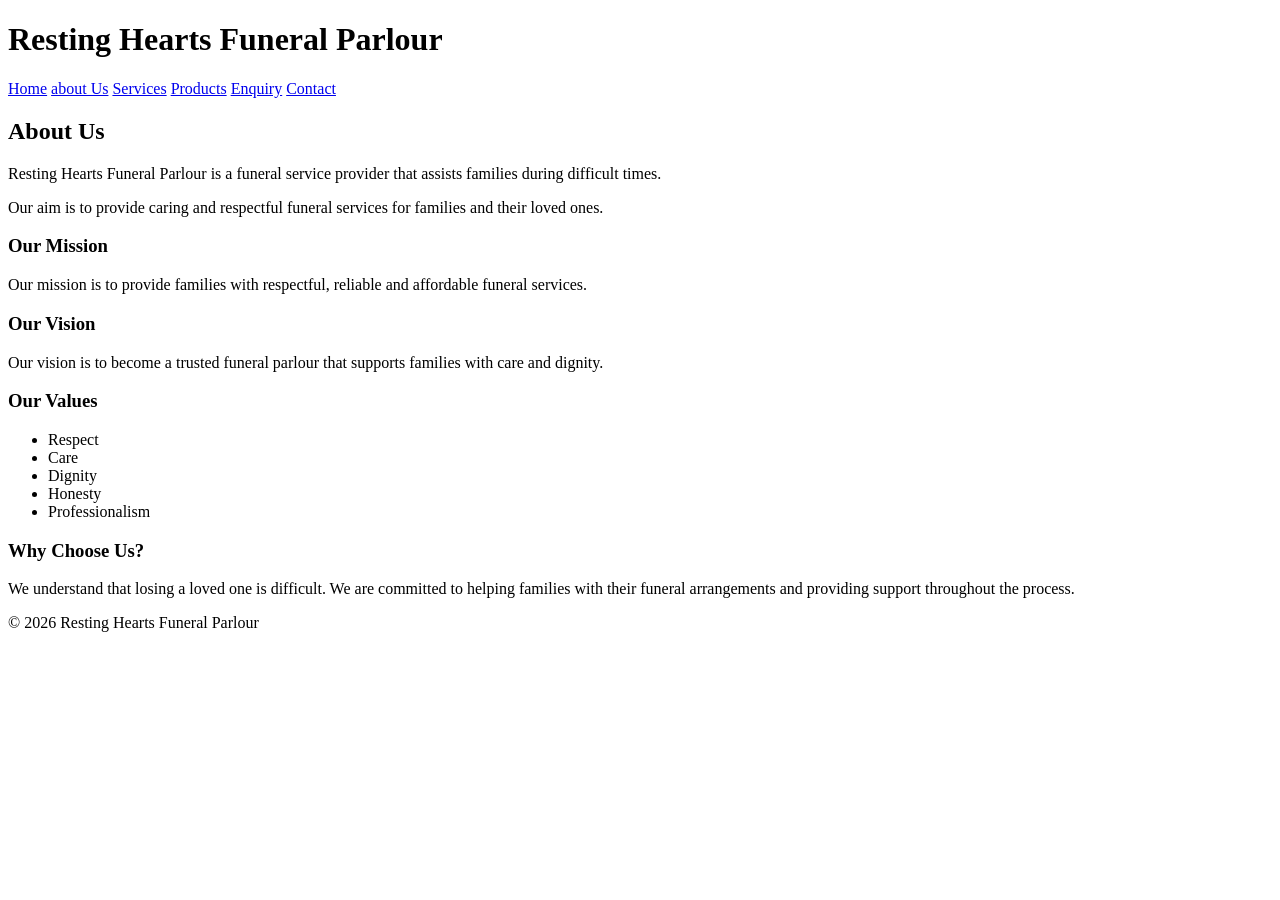
==== about_us.html @ 08369f49 "Update about_us.html" ====
<!DOCTYPE html>
<html>

<head>
    <title>About Us - Resting Hearts Funeral Parlour</title>
    <link rel="stylesheet" href="CSS/style.css">
</head>

<body>

    <!-- Header -->
    <header>

        <h1>Resting Hearts Funeral Parlour</h1>

        <!-- Navigation -->
        <nav>
            <a href="index.html">Home</a>
            <a href="about.html">about Us</a>
            <a href="services.html">Services</a>
            <a href="products.html">Products</a>
            <a href="enquiry.html">Enquiry</a>
            <a href="contact.html">Contact</a>
        </nav>

    </header>

    <!-- Main content -->
    <main>

        <h2>About Us</h2>

        <p>
            Resting Hearts Funeral Parlour is a funeral service
            provider that assists families during difficult times.
        </p>

        <p>
            Our aim is to provide caring and respectful funeral
            services for families and their loved ones.
        </p>

        <h3>Our Mission</h3>

        <p>
            Our mission is to provide families with respectful,
            reliable and affordable funeral services.
        </p>

        <h3>Our Vision</h3>

        <p>
            Our vision is to become a trusted funeral parlour
            that supports families with care and dignity.
        </p>

        <h3>Our Values</h3>

        <ul>
            <li>Respect</li>
            <li>Care</li>
            <li>Dignity</li>
            <li>Honesty</li>
            <li>Professionalism</li>
        </ul>

        <h3>Why Choose Us?</h3>

        <p>
            We understand that losing a loved one is difficult.
            We are committed to helping families with their
            funeral arrangements and providing support throughout
            the process.
        </p>

    </main>

    <!-- Footer -->
    <footer>

        <p>
            &copy; 2026 Resting Hearts Funeral Parlour
        </p>

    </footer>

</body>

</html>
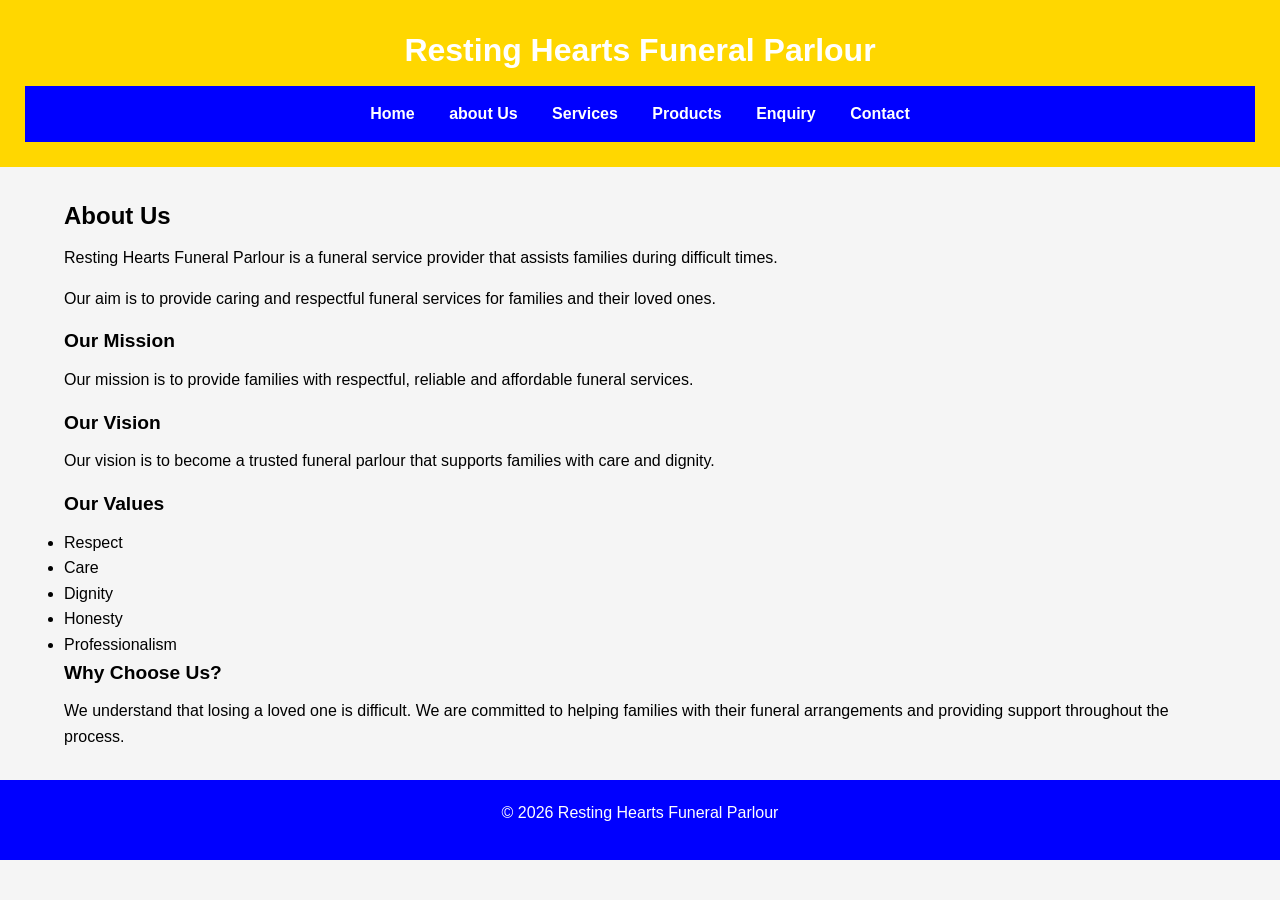
==== commit c211301c: "Updated about_us.html" ====
--- a/about_us.html
+++ b/about_us.html
@@ -2,6 +2,8 @@
 <html>
 
 <head>
+    <meta charset="UTF-8">
+    <meta name="viewport" content="width=device-width, initial-scale=1.0">
     <title>About Us - Resting Hearts Funeral Parlour</title>
     <link rel="stylesheet" href="CSS/style.css">
 </head>
--- a/CSS/style.css
+++ b/CSS/style.css
@@ -0,0 +1,230 @@
+
+* {
+    margin: 0;
+    padding: 0;
+    box-sizing: border-box;
+}
+
+
+body {
+    font-family: Arial, sans-serif;
+    font-size: 16px;
+    line-height: 1.6;
+    color: #000000;
+    background-color: #f5f5f5;
+}
+
+
+header {
+    background-color: #FFD700;
+    color: white;
+    text-align: center;
+    padding: 25px;
+}
+
+header h1 {
+    font-size: 2rem;
+    margin-bottom: 10px;
+}
+
+
+nav {
+    background-color: #0000FF;
+    text-align: center;
+    padding: 15px;
+}
+
+nav a {
+    color: white;
+    text-decoration: none;
+    margin: 0 15px;
+    font-weight: bold;
+}
+
+nav a:hover {
+    text-decoration: underline;
+}
+
+
+main {
+    width: 90%;
+    max-width: 1200px;
+    margin: 30px auto;
+}
+
+
+h1 {
+    font-size: 2rem;
+    margin-bottom: 15px;
+}
+
+h2 {
+    font-size: 1.5rem;
+    margin-bottom: 10px;
+}
+
+h3 {
+    font-size: 1.2rem;
+    margin-bottom: 10px;
+}
+
+
+p {
+    margin-bottom: 15px;
+}
+
+
+img {
+    max-width: 100%;
+    height: auto;
+}
+
+
+section {
+    background-color: white;
+    padding: 25px;
+    margin-bottom: 25px;
+    border-radius: 5px;
+    box-shadow: 0 2px 5px #cccccc;
+}
+
+
+.products,
+.services {
+    display: flex;
+    flex-wrap: wrap;
+    gap: 20px;
+}
+
+
+.card {
+    background-color: white;
+    padding: 20px;
+    border: 1px solid #dddddd;
+    border-radius: 5px;
+    flex: 1;
+    min-width: 250px;
+}
+
+
+button,
+.button {
+    background-color: #333333;
+    color: white;
+    padding: 10px 20px;
+    border: none;
+    border-radius: 5px;
+    text-decoration: none;
+    cursor: pointer;
+}
+
+button:hover,
+.button:hover {
+    background-color: #555555;
+}
+
+
+form {
+    background-color: white;
+    padding: 25px;
+    border-radius: 5px;
+}
+
+label {
+    display: block;
+    margin-bottom: 5px;
+    font-weight: bold;
+}
+
+input,
+textarea,
+select {
+    width: 100%;
+    padding: 10px;
+    margin-bottom: 15px;
+    border: 1px solid #cccccc;
+    border-radius: 4px;
+    font-size: 1rem;
+}
+
+input:focus,
+textarea:focus,
+select:focus {
+    outline: 2px solid #777777;
+}
+
+
+footer {
+    background-color: #0000FF;
+    color: white;
+    text-align: center;
+    padding: 20px;
+    margin-top: 30px;
+}
+
+
+
+@media screen and (max-width: 768px) {
+
+    nav a {
+        display: block;
+        margin: 8px;
+    }
+
+    main {
+        width: 95%;
+    }
+
+    .products,
+    .services {
+        flex-direction: column;
+    }
+
+    .card {
+        width: 100%;
+    }
+
+    header h1 {
+        font-size: 1.7rem;
+    }
+}
+
+
+@media screen and (max-width: 480px) {
+
+
+
+    header {
+        padding: 20px 10px;
+    }
+
+    header h1 {
+        font-size: 1.5rem;
+    }
+
+    nav {
+        padding: 10px;
+    }
+
+    main {
+        width: 95%;
+        margin: 20px auto;
+    }
+
+    section {
+        padding: 15px;
+    }
+
+    h1 {
+        font-size: 1.6rem;
+    }
+
+    h2 {
+        font-size: 1.3rem;
+    }
+    
+
+    .card {
+        min-width: 100%;
+    }
+}
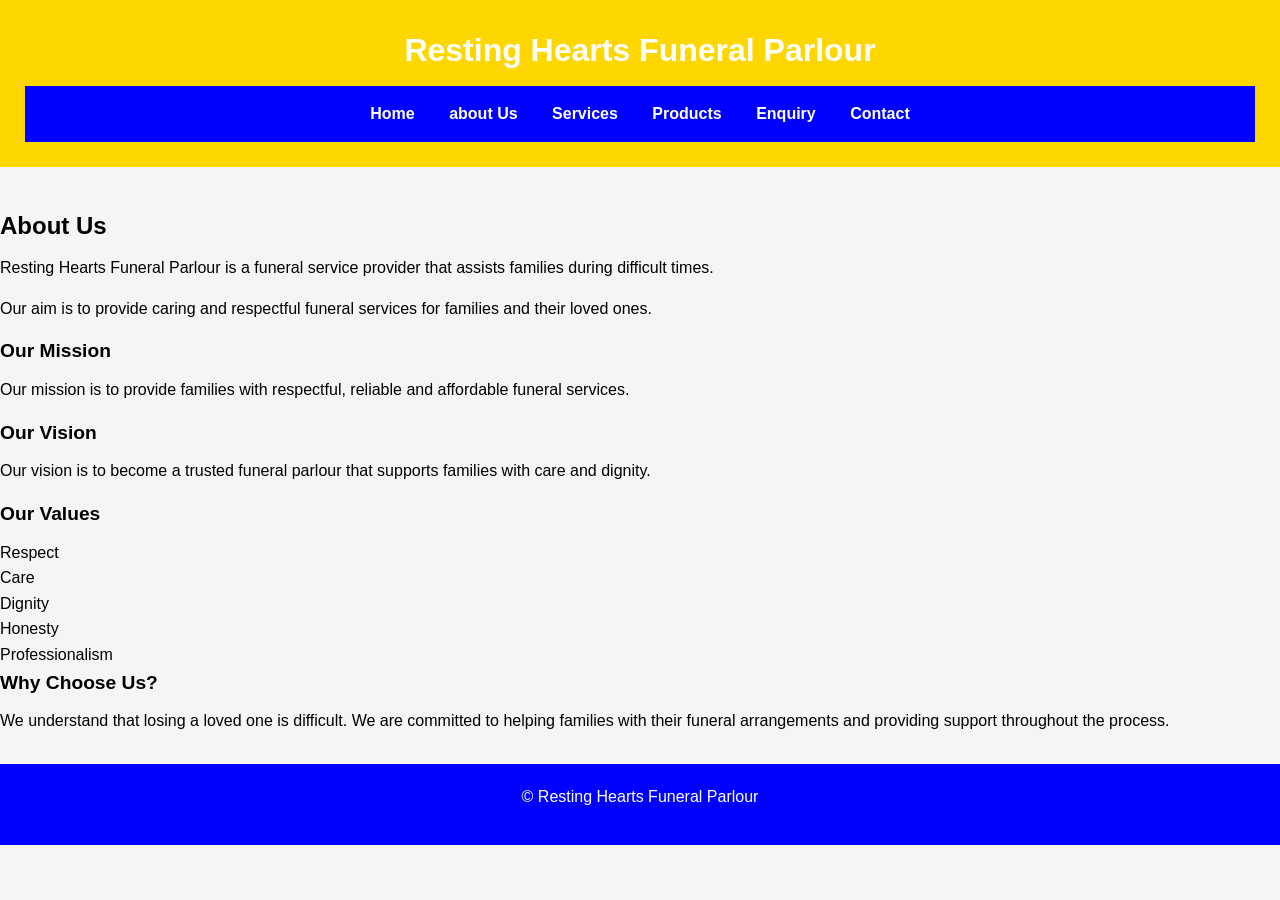
==== commit 2e7b649c: "Updated about_us.html" ====
--- a/about_us.html
+++ b/about_us.html
@@ -5,6 +5,8 @@
     <meta charset="UTF-8">
     <meta name="viewport" content="width=device-width, initial-scale=1.0">
     <title>About Us - Resting Hearts Funeral Parlour</title>
+    <meta name="description" content="Resting Hearts Funeral Parlour - caring funeral dignity with dignity">
+    <link rel="icon" href="images/OIP.webp" type="images/webp">
     <link rel="stylesheet" href="CSS/style.css">
 </head>
 
@@ -18,7 +20,7 @@
         <!-- Navigation -->
         <nav>
             <a href="index.html">Home</a>
-            <a href="about.html">about Us</a>
+            <a href="about_us.html">about Us</a>
             <a href="services.html">Services</a>
             <a href="products.html">Products</a>
             <a href="enquiry.html">Enquiry</a>
@@ -27,15 +29,20 @@
 
     </header>
 
+
+
+
     <!-- Main content -->
-    <main>
+    <p style="padding: 20px; max-width: 800px; margin: auto;">    
+
 
         <h2>About Us</h2>
 
         <p>
             Resting Hearts Funeral Parlour is a funeral service
             provider that assists families during difficult times.
-        </p>
+        
+        </p> 
 
         <p>
             Our aim is to provide caring and respectful funeral
@@ -77,15 +84,19 @@
 
     </main>
 
+
+
     <!-- Footer -->
     <footer>
 
         <p>
-            &copy; 2026 Resting Hearts Funeral Parlour
+            &copy; <span id="year"></span>Resting Hearts Funeral Parlour
         </p>
 
     </footer>
 
+   <script src="JS/Main.JS"></script> 
+
 </body>
 
 </html>
--- a/CSS/style.css
+++ b/CSS/style.css
@@ -1,4 +1,5 @@
 
+/* base styling */
 * {
     margin: 0;
     padding: 0;
@@ -14,7 +15,7 @@
     background-color: #f5f5f5;
 }
 
-
+/* Header styling */
 header {
     background-color: #FFD700;
     color: white;
@@ -27,7 +28,7 @@
     margin-bottom: 10px;
 }
 
-
+/* Navigation Bar */
 nav {
     background-color: #0000FF;
     text-align: center;
@@ -40,46 +41,46 @@
     margin: 0 15px;
     font-weight: bold;
 }
-
+/* Navigation hover effect */
 nav a:hover {
     text-decoration: underline;
 }
 
-
+/* Main content */
 main {
     width: 90%;
     max-width: 1200px;
     margin: 30px auto;
 }
 
-
+/* H1 headings */
 h1 {
     font-size: 2rem;
     margin-bottom: 15px;
 }
-
+/* h2 headings */
 h2 {
     font-size: 1.5rem;
     margin-bottom: 10px;
 }
-
+/* h3 headings */
 h3 {
     font-size: 1.2rem;
     margin-bottom: 10px;
 }
 
-
+/* Paragraphs */
 p {
     margin-bottom: 15px;
 }
 
-
+/* Images */
 img {
     max-width: 100%;
     height: auto;
 }
 
-
+/* Sections */
 section {
     background-color: white;
     padding: 25px;
@@ -88,7 +89,7 @@
     box-shadow: 0 2px 5px #cccccc;
 }
 
-
+/* Products and services */
 .products,
 .services {
     display: flex;
@@ -96,7 +97,7 @@
     gap: 20px;
 }
 
-
+/* Card */
 .card {
     background-color: white;
     padding: 20px;
@@ -106,7 +107,7 @@
     min-width: 250px;
 }
 
-
+/* Buttons */
 button,
 .button {
     background-color: #333333;
@@ -117,25 +118,25 @@
     text-decoration: none;
     cursor: pointer;
 }
-
+/* Button hover effect */
 button:hover,
 .button:hover {
     background-color: #555555;
 }
 
-
+/* Form */
 form {
     background-color: white;
     padding: 25px;
     border-radius: 5px;
 }
-
+/* Labels */
 label {
     display: block;
     margin-bottom: 5px;
     font-weight: bold;
 }
-
+/* Form input styling */
 input,
 textarea,
 select {
@@ -153,7 +154,7 @@
     outline: 2px solid #777777;
 }
 
-
+/* Footer styling */
 footer {
     background-color: #0000FF;
     color: white;
@@ -163,7 +164,7 @@
 }
 
 
-
+/* Responsive navigation */
 @media screen and (max-width: 768px) {
 
     nav a {
@@ -189,7 +190,7 @@
     }
 }
 
-
+/* Mobile phone styling */
 @media screen and (max-width: 480px) {
 
 
@@ -227,4 +228,4 @@
     .card {
         min-width: 100%;
     }
-}
+}
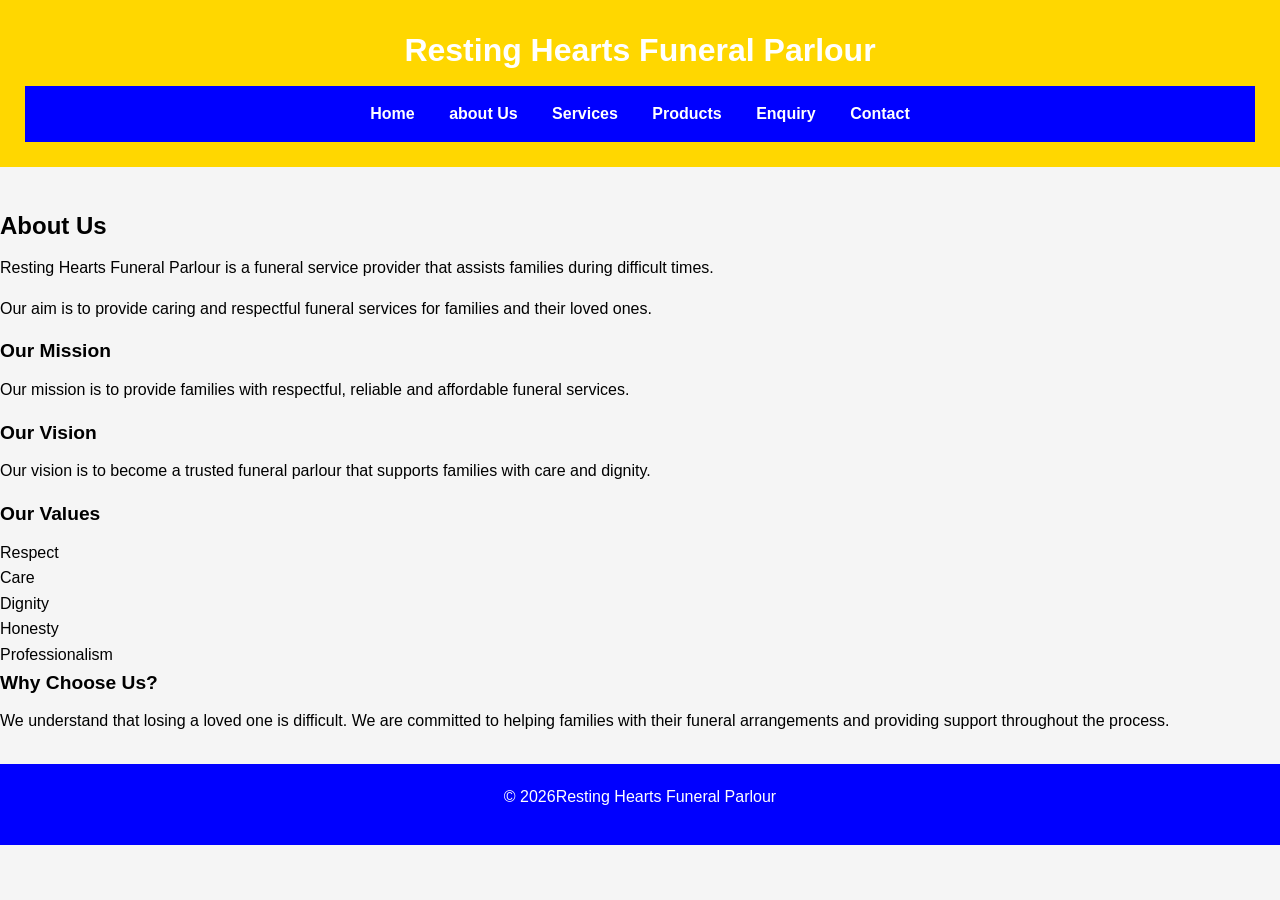
==== commit c58e604a: "MY_PROJECT" ====
--- a/about_us.html
+++ b/about_us.html
@@ -1,102 +1,102 @@
-<!DOCTYPE html>
-<html>
-
-<head>
-    <meta charset="UTF-8">
-    <meta name="viewport" content="width=device-width, initial-scale=1.0">
-    <title>About Us - Resting Hearts Funeral Parlour</title>
-    <meta name="description" content="Resting Hearts Funeral Parlour - caring funeral dignity with dignity">
-    <link rel="icon" href="images/OIP.webp" type="images/webp">
-    <link rel="stylesheet" href="CSS/style.css">
-</head>
-
-<body>
-
-    <!-- Header -->
-    <header>
-
-        <h1>Resting Hearts Funeral Parlour</h1>
-
-        <!-- Navigation -->
-        <nav>
-            <a href="index.html">Home</a>
-            <a href="about_us.html">about Us</a>
-            <a href="services.html">Services</a>
-            <a href="products.html">Products</a>
-            <a href="enquiry.html">Enquiry</a>
-            <a href="contact.html">Contact</a>
-        </nav>
-
-    </header>
-
-
-
-
-    <!-- Main content -->
-    <p style="padding: 20px; max-width: 800px; margin: auto;">    
-
-
-        <h2>About Us</h2>
-
-        <p>
-            Resting Hearts Funeral Parlour is a funeral service
-            provider that assists families during difficult times.
-        
-        </p> 
-
-        <p>
-            Our aim is to provide caring and respectful funeral
-            services for families and their loved ones.
-        </p>
-
-        <h3>Our Mission</h3>
-
-        <p>
-            Our mission is to provide families with respectful,
-            reliable and affordable funeral services.
-        </p>
-
-        <h3>Our Vision</h3>
-
-        <p>
-            Our vision is to become a trusted funeral parlour
-            that supports families with care and dignity.
-        </p>
-
-        <h3>Our Values</h3>
-
-        <ul>
-            <li>Respect</li>
-            <li>Care</li>
-            <li>Dignity</li>
-            <li>Honesty</li>
-            <li>Professionalism</li>
-        </ul>
-
-        <h3>Why Choose Us?</h3>
-
-        <p>
-            We understand that losing a loved one is difficult.
-            We are committed to helping families with their
-            funeral arrangements and providing support throughout
-            the process.
-        </p>
-
-    </main>
-
-
-
-    <!-- Footer -->
-    <footer>
-
-        <p>
-            &copy; <span id="year"></span>Resting Hearts Funeral Parlour
-        </p>
-
-    </footer>
-
-   <script src="JS/Main.JS"></script> 
-
-</body>
-
-</html>
+<!DOCTYPE html>
+<html>
+
+<head>
+    <meta charset="UTF-8">
+    <meta name="viewport" content="width=device-width, initial-scale=1.0">
+    <title>About Us - Resting Hearts Funeral Parlour</title>
+    <meta name="description" content="Resting Hearts Funeral Parlour - caring funeral dignity with dignity">
+    <link rel="icon" href="images/OIP.webp" type="images/webp">
+    <link rel="stylesheet" href="CSS/style.css">
+</head>
+
+<body>
+
+    <!-- Header -->
+    <header>
+
+        <h1>Resting Hearts Funeral Parlour</h1>
+
+        <!-- Navigation -->
+        <nav>
+            <a href="index.html">Home</a>
+            <a href="about_us.html">about Us</a>
+            <a href="services.html">Services</a>
+            <a href="products.html">Products</a>
+            <a href="enquiry.html">Enquiry</a>
+            <a href="contact.html">Contact</a>
+        </nav>
+
+    </header>
+
+
+
+
+    <!-- Main content -->
+    <p style="padding: 20px; max-width: 800px; margin: auto;">    
+
+
+        <h2>About Us</h2>
+
+        <p>
+            Resting Hearts Funeral Parlour is a funeral service
+            provider that assists families during difficult times.
+        
+        </p> 
+
+        <p>
+            Our aim is to provide caring and respectful funeral
+            services for families and their loved ones.
+        </p>
+
+        <h3>Our Mission</h3>
+
+        <p>
+            Our mission is to provide families with respectful,
+            reliable and affordable funeral services.
+        </p>
+
+        <h3>Our Vision</h3>
+
+        <p>
+            Our vision is to become a trusted funeral parlour
+            that supports families with care and dignity.
+        </p>
+
+        <h3>Our Values</h3>
+
+        <ul>
+            <li>Respect</li>
+            <li>Care</li>
+            <li>Dignity</li>
+            <li>Honesty</li>
+            <li>Professionalism</li>
+        </ul>
+
+        <h3>Why Choose Us?</h3>
+
+        <p>
+            We understand that losing a loved one is difficult.
+            We are committed to helping families with their
+            funeral arrangements and providing support throughout
+            the process.
+        </p>
+
+    </main>
+
+
+
+    <!-- Footer -->
+    <footer>
+
+        <p>
+            &copy; <span id="year"></span>Resting Hearts Funeral Parlour
+        </p>
+
+    </footer>
+
+   <script src="JS/Main.JS"></script> 
+
+</body>
+
+</html>
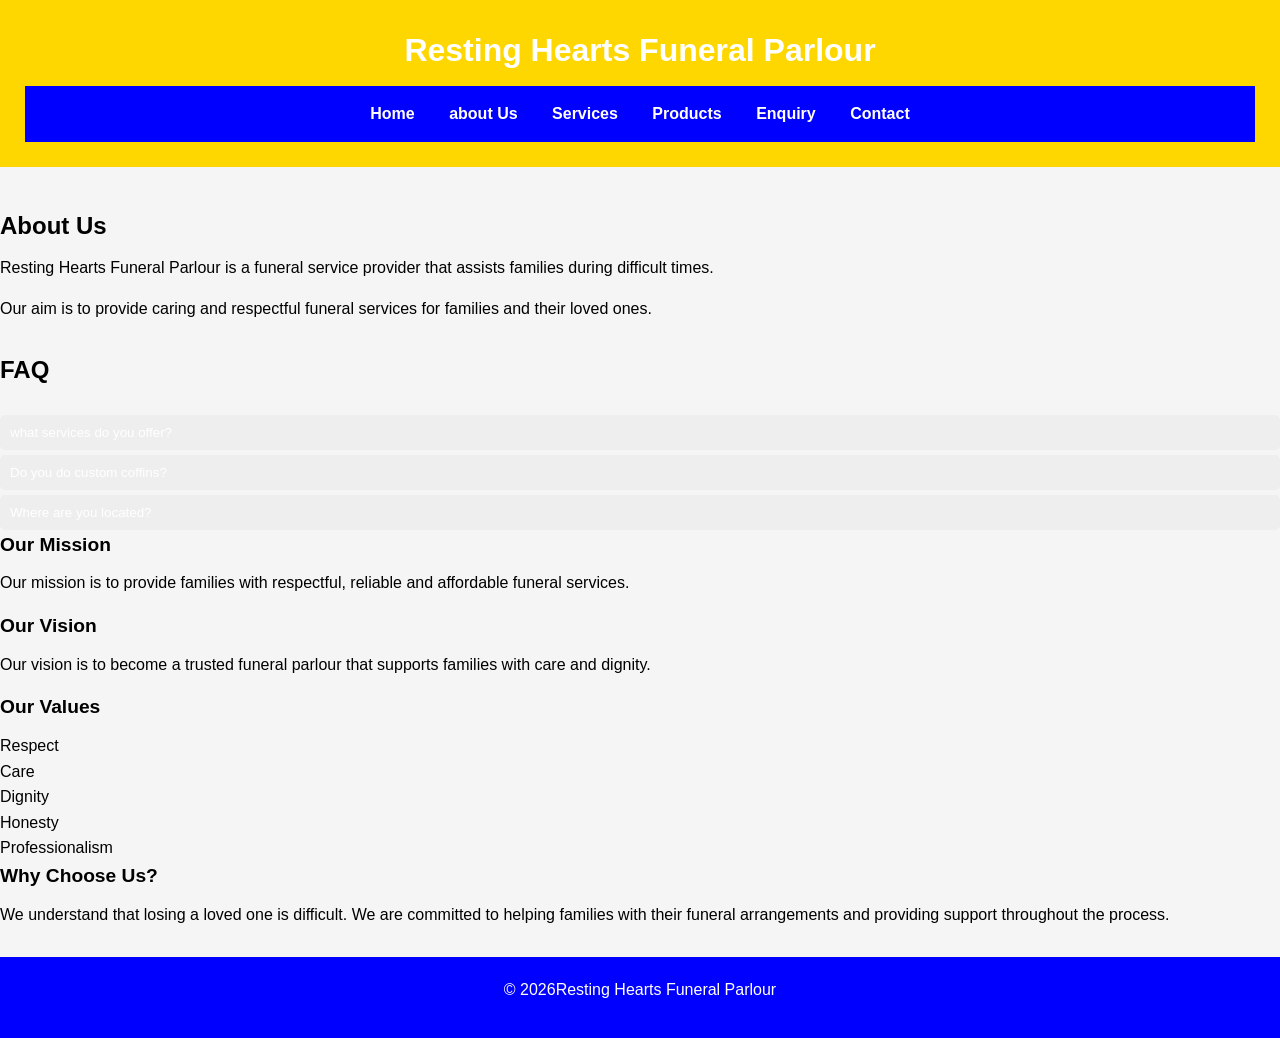
==== commit b9b39a3a: "Updated about_us.html" ====
--- a/about_us.html
+++ b/about_us.html
@@ -1,102 +1,116 @@
-<!DOCTYPE html>
-<html>
-
-<head>
-    <meta charset="UTF-8">
-    <meta name="viewport" content="width=device-width, initial-scale=1.0">
-    <title>About Us - Resting Hearts Funeral Parlour</title>
-    <meta name="description" content="Resting Hearts Funeral Parlour - caring funeral dignity with dignity">
-    <link rel="icon" href="images/OIP.webp" type="images/webp">
-    <link rel="stylesheet" href="CSS/style.css">
-</head>
-
-<body>
-
-    <!-- Header -->
-    <header>
-
-        <h1>Resting Hearts Funeral Parlour</h1>
-
-        <!-- Navigation -->
-        <nav>
-            <a href="index.html">Home</a>
-            <a href="about_us.html">about Us</a>
-            <a href="services.html">Services</a>
-            <a href="products.html">Products</a>
-            <a href="enquiry.html">Enquiry</a>
-            <a href="contact.html">Contact</a>
-        </nav>
-
-    </header>
-
-
-
-
-    <!-- Main content -->
-    <p style="padding: 20px; max-width: 800px; margin: auto;">    
-
-
-        <h2>About Us</h2>
-
-        <p>
-            Resting Hearts Funeral Parlour is a funeral service
-            provider that assists families during difficult times.
-        
-        </p> 
-
-        <p>
-            Our aim is to provide caring and respectful funeral
-            services for families and their loved ones.
-        </p>
-
-        <h3>Our Mission</h3>
-
-        <p>
-            Our mission is to provide families with respectful,
-            reliable and affordable funeral services.
-        </p>
-
-        <h3>Our Vision</h3>
-
-        <p>
-            Our vision is to become a trusted funeral parlour
-            that supports families with care and dignity.
-        </p>
-
-        <h3>Our Values</h3>
-
-        <ul>
-            <li>Respect</li>
-            <li>Care</li>
-            <li>Dignity</li>
-            <li>Honesty</li>
-            <li>Professionalism</li>
-        </ul>
-
-        <h3>Why Choose Us?</h3>
-
-        <p>
-            We understand that losing a loved one is difficult.
-            We are committed to helping families with their
-            funeral arrangements and providing support throughout
-            the process.
-        </p>
-
-    </main>
-
-
-
-    <!-- Footer -->
-    <footer>
-
-        <p>
-            &copy; <span id="year"></span>Resting Hearts Funeral Parlour
-        </p>
-
-    </footer>
-
-   <script src="JS/Main.JS"></script> 
-
-</body>
-
-</html>+<!DOCTYPE html>
+<html>
+
+<head>
+    <meta charset="UTF-8">
+    <meta name="viewport" content="width=device-width, initial-scale=1.0">
+    <title>About Us - Resting Hearts Funeral Parlour</title>
+    <meta name="description" content="Resting Hearts Funeral Parlour - caring funeral dignity with dignity">
+    <link rel="icon" href="images/OIP.webp" type="images/webp">
+    <link rel="stylesheet" href="CSS/style.css">
+</head>
+
+<body>
+
+    <!-- Header -->
+    <header>
+
+        <h1>Resting Hearts Funeral Parlour</h1>
+
+        <!-- Navigation -->
+        <nav>
+            <a href="index.html">Home</a>
+            <a href="about_us.html">about Us</a>
+            <a href="services.html">Services</a>
+            <a href="products.html">Products</a>
+            <a href="enquiry.html">Enquiry</a>
+            <a href="contact.html">Contact</a>
+        </nav>
+
+    </header>
+
+
+
+
+    <!-- Main content -->
+    <p style="padding: 20px; max-width: 800px; margin: auto;">    
+
+
+        <h2>About Us</h2>
+        
+
+        <p>
+            Resting Hearts Funeral Parlour is a funeral service
+            provider that assists families during difficult times.
+        
+        </p> 
+
+        <p>
+            Our aim is to provide caring and respectful funeral
+            services for families and their loved ones.
+        </p>
+
+        <h2 style="margin-top: 30px;">FAQ</h2>
+
+        <button class="accordion" style="cursor: pointer; padding: 10px; width: 100%; background: #eee; border: none; text-align: left; margin-top: 15px;">what services do you offer?</button>
+        <div class="panel" style="display: none; padding: 10px; background-color: #f9f9f9;"><p></p> offer coffins,flowers,and burial cars.</p></div>
+        
+        <button class="accordion" style="cursor: pointer; padding: 10px; width: 100%; background: #eee; border: none; text-align: left; margin-top: 5px;">Do you do custom coffins?</button>
+        <div class="panel" style="display: none; padding: 10px; background: #f9f9f9;"><p>Yes, we customize coffins and caskets if family wants .</p></div>
+
+        <button class="accordion" style="cursor: pointer; padding: 10px; width: 100%; background: #eee; border: none; text-align: left; margin-top: 5px;">Where are you located?</button>
+        <div class="panel" style="display: none; padding: 10px; background: #f9f9f9;"><p>We are based at Witbank Mpumalanga, but we serve all provinces .</p></div>
+
+
+
+        <h3>Our Mission</h3>
+
+        <p>
+            Our mission is to provide families with respectful,
+            reliable and affordable funeral services.
+        </p>
+
+        <h3>Our Vision</h3>
+
+        <p>
+            Our vision is to become a trusted funeral parlour
+            that supports families with care and dignity.
+        </p>
+
+        <h3>Our Values</h3>
+
+        <ul>
+            <li>Respect</li>
+            <li>Care</li>
+            <li>Dignity</li>
+            <li>Honesty</li>
+            <li>Professionalism</li>
+        </ul>
+
+        <h3>Why Choose Us?</h3>
+
+        <p>
+            We understand that losing a loved one is difficult.
+            We are committed to helping families with their
+            funeral arrangements and providing support throughout
+            the process.
+        </p>
+
+    </main>
+
+
+
+    <!-- Footer -->
+    <footer>
+
+        <p>
+            &copy; <span id="year"></span>Resting Hearts Funeral Parlour
+        </p>
+
+    </footer>
+
+   <script src="JS/Main.JS"></script> 
+
+</body>
+
+</html>
--- a/CSS/style.css
+++ b/CSS/style.css
@@ -228,4 +228,11 @@
     .card {
         min-width: 100%;
     }
-}+}
+
+
+.accordion { cursor: pointer; padding: 10px; width: 100%; background: #eee; border: none; text-align: left;}
+.fade-in {opacity: 0; transform: translateY(20px); transition: 0.6s;}
+.fade-in.visible {opacity: 1; transform: translateY(0);}
+.products-card { border: 1px solid #addd; padding: 10px; width: 200px; transition: 0.3s;}
+.products-card-hover {transition: scale(1.05);}
